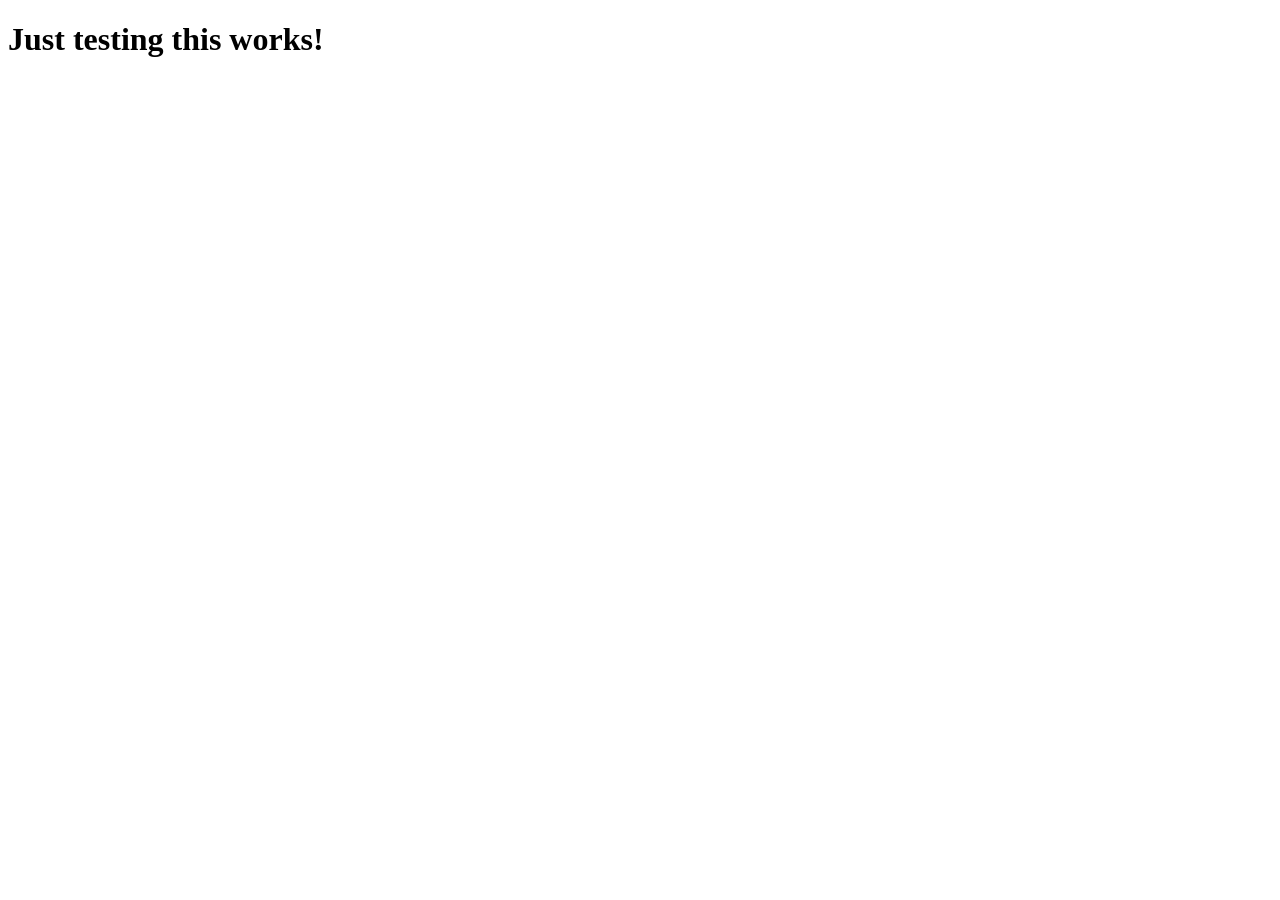
==== Learning/index.html @ 66126183 "done" ====
<!DOCTYPE html>
<html>
    <head>
        <title>Boberick the llama</title>
        <link rel="stylesheet" href="style.css">
    </head>
    <body>
        <h1>Just testing this works!</h1>
    </body>
</html>
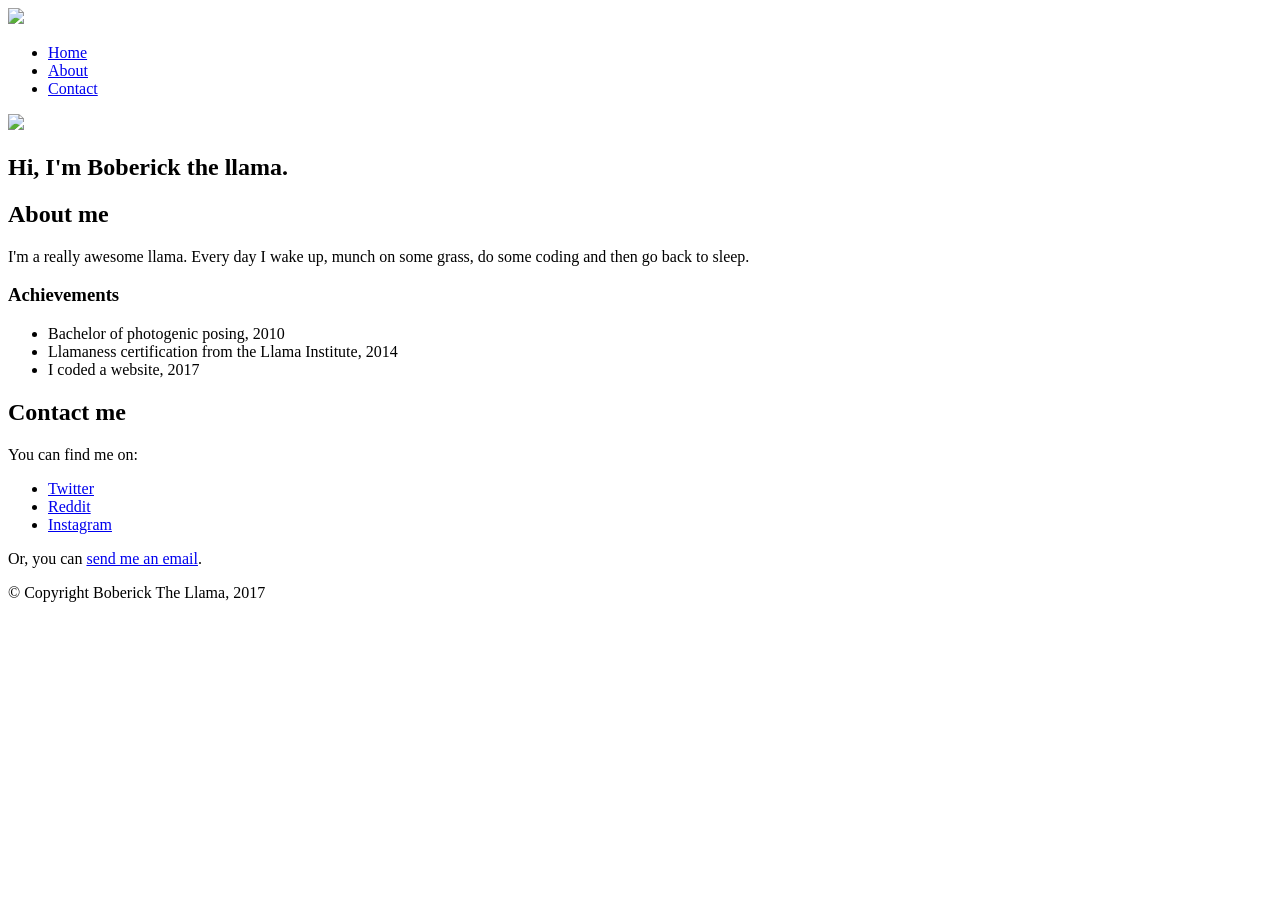
==== commit 2b77c7dc: "done" ====
--- a/Learning/index.html
+++ b/Learning/index.html
@@ -5,6 +5,51 @@
         <link rel="stylesheet" href="style.css">
     </head>
     <body>
-        <h1>Just testing this works!</h1>
+        <header>
+            <img src="https://codetheweb.blog/assets/img/posts/steps-to-creating-a-website/llama.jpg" class="profile-img">
+            <nav>
+                <ul>
+                    <li><a href="#hero">Home</a></li>
+                    <li><a href="#about">About</a></li>
+                    <li><a href="#contact">Contact</a></li>
+                </ul>
+            </nav>
+        </header>
+        <main>
+            <section id="hero">
+                <div class="section-inner">
+                    <img src="https://codetheweb.blog/assets/img/posts/steps-to-creating-a-website/llama.jpg" class="profile-img">
+                    <h1>Hi, I'm Boberick the llama.</h1>
+                </div>
+            </section>
+            <section id="about">
+                <div class="section-inner">
+                    <h2>About me</h2>
+                    <p>I'm a really awesome llama. Every day I wake up, munch on some grass, do some coding and then go back to sleep.</p>
+                    <h3>Achievements</h3>
+                    <ul>
+                        <li>Bachelor of photogenic posing, 2010</li>
+                        <li>Llamaness certification from the Llama Institute, 2014</li>
+                        <li>I coded a website, 2017</li>
+                    </ul>
+                </div>
+                
+            </section>
+            <section id="contact">
+                <div class="section-inner">
+                    <h2>Contact me</h2>
+                    <p>You can find me on:</p>
+                    <ul>
+                        <li><a href="https://twitter.com/llama">Twitter</a></li>
+                        <li><a href="https://www.reddit.com/user/llama">Reddit</a></li>
+                        <li><a href="https://www.instagram.com/llamasporfavor/">Instagram</a></li>
+                    </ul>
+                    <p>Or, you can <a href="mailto:llama@codetheweb.blog">send me an email</a>.</p>
+                </div>
+            </section>
+        </main>
+        <footer>
+            © Copyright Boberick The Llama, 2017
+        </footer>
     </body>
 </html>
